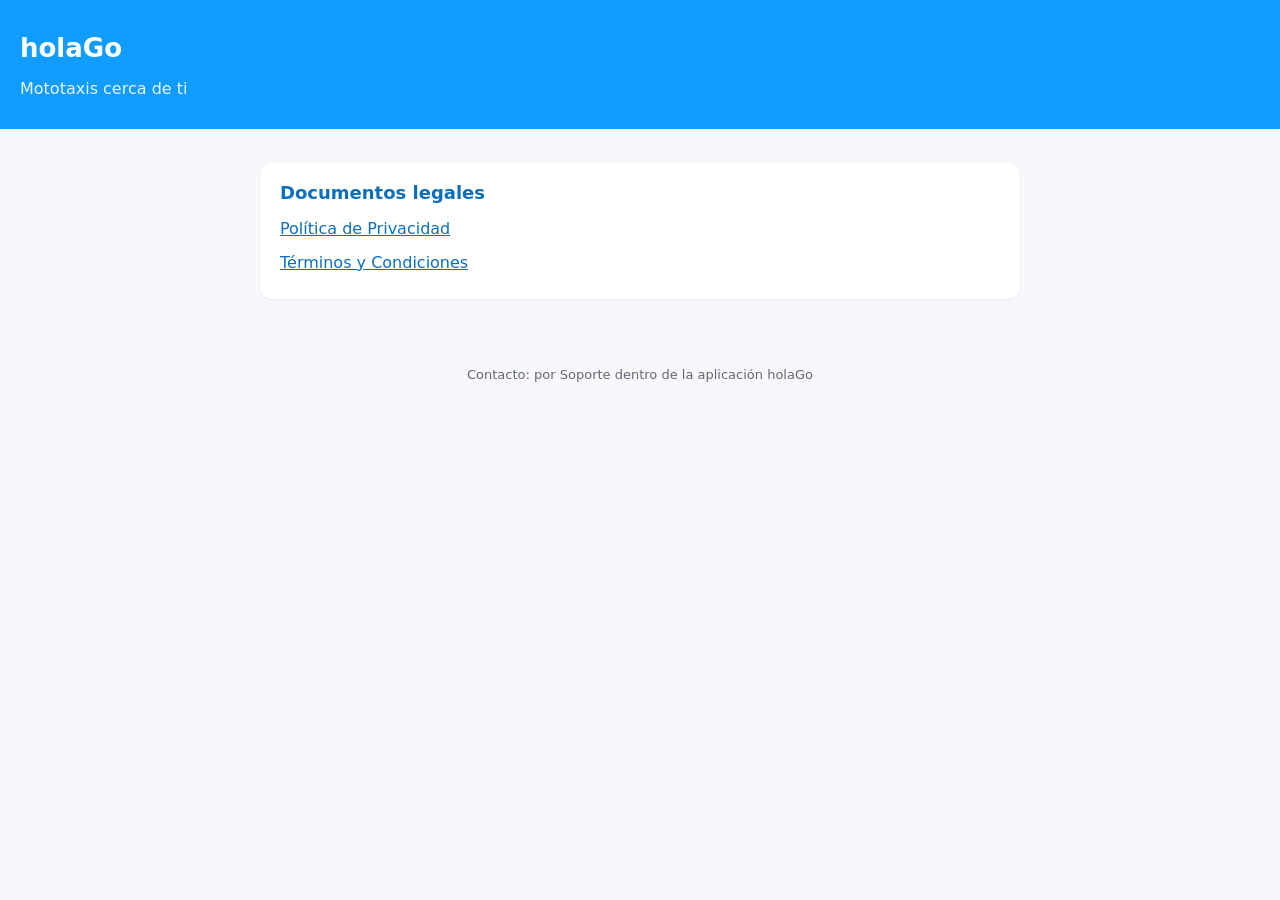
==== index.html @ 033c35ab "Add files via upload" ====
<!doctype html><html lang="es"><head><meta charset="utf-8"><meta name="viewport" content="width=device-width,initial-scale=1"><title>holaGo</title><style>body{font-family:system-ui,-apple-system,Segoe UI,Roboto,sans-serif;margin:0;background:#f6f8fb;color:#1c2430;line-height:1.6}
header{background:#119cff;color:#fff;padding:28px 20px}header h1{margin:0;font-size:26px}header p{margin:6px 0 0;opacity:.9}
main{max-width:760px;margin:0 auto;padding:20px}section{background:#fff;border-radius:12px;padding:16px 20px;margin:14px 0;box-shadow:0 1px 3px rgba(0,0,0,.07)}
h2{font-size:18px;margin:0 0 8px;color:#0b6fbd}p{margin:8px 0}.b{padding-left:18px;text-indent:-14px}
footer{text-align:center;color:#667;font-size:13px;padding:24px}a{color:#0b6fbd}nav a{margin-right:14px}</style></head><body><header><h1>holaGo</h1><p>Mototaxis cerca de ti</p></header><main><section><h2>Documentos legales</h2><p><a href="privacidad.html">Política de Privacidad</a></p><p><a href="terminos.html">Términos y Condiciones</a></p></section></main><footer><p>Contacto: por Soporte dentro de la aplicación holaGo</p></footer></body></html>
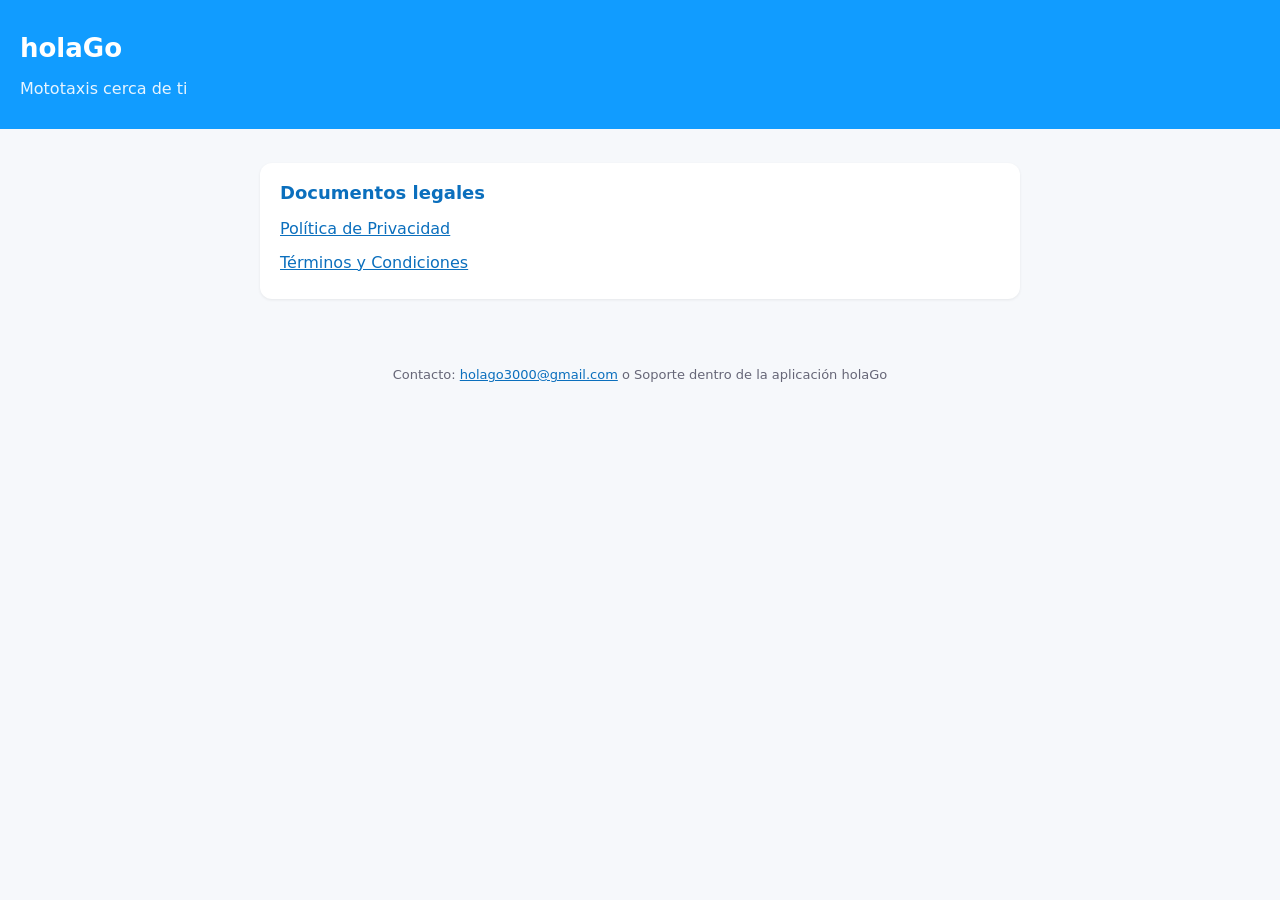
==== commit bd94b525: "Add files via upload" ====
--- a/index.html
+++ b/index.html
@@ -2,4 +2,4 @@
 header{background:#119cff;color:#fff;padding:28px 20px}header h1{margin:0;font-size:26px}header p{margin:6px 0 0;opacity:.9}
 main{max-width:760px;margin:0 auto;padding:20px}section{background:#fff;border-radius:12px;padding:16px 20px;margin:14px 0;box-shadow:0 1px 3px rgba(0,0,0,.07)}
 h2{font-size:18px;margin:0 0 8px;color:#0b6fbd}p{margin:8px 0}.b{padding-left:18px;text-indent:-14px}
-footer{text-align:center;color:#667;font-size:13px;padding:24px}a{color:#0b6fbd}nav a{margin-right:14px}</style></head><body><header><h1>holaGo</h1><p>Mototaxis cerca de ti</p></header><main><section><h2>Documentos legales</h2><p><a href="privacidad.html">Política de Privacidad</a></p><p><a href="terminos.html">Términos y Condiciones</a></p></section></main><footer><p>Contacto: por Soporte dentro de la aplicación holaGo</p></footer></body></html>+footer{text-align:center;color:#667;font-size:13px;padding:24px}a{color:#0b6fbd}nav a{margin-right:14px}</style></head><body><header><h1>holaGo</h1><p>Mototaxis cerca de ti</p></header><main><section><h2>Documentos legales</h2><p><a href="privacidad.html">Política de Privacidad</a></p><p><a href="terminos.html">Términos y Condiciones</a></p></section></main><footer><p>Contacto: <a href="mailto:holago3000@gmail.com">holago3000@gmail.com</a> o Soporte dentro de la aplicación holaGo</p></footer></body></html>
